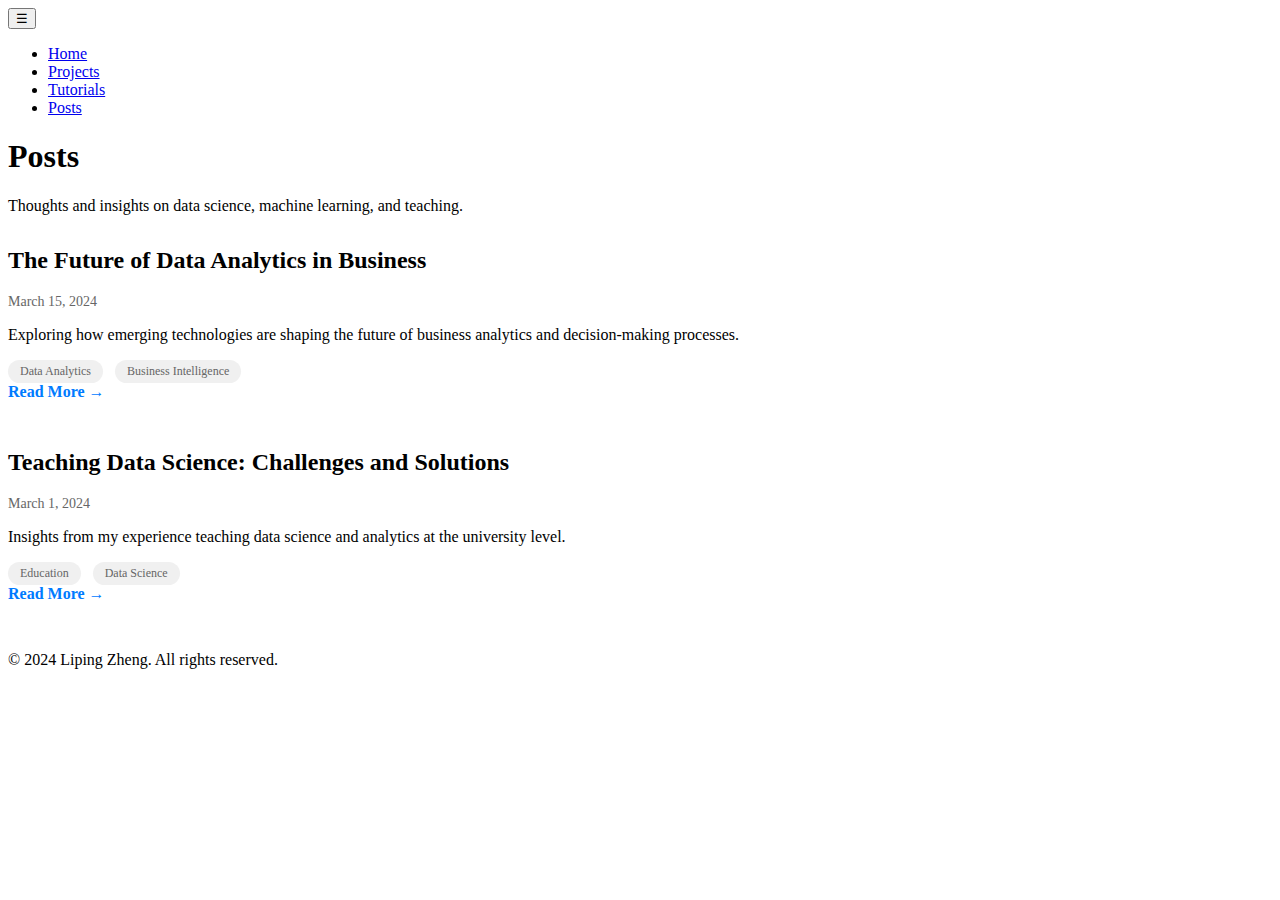
==== posts/index.html @ eadc7a20 "Create index.html" ====
<!DOCTYPE html>
<html lang="en">
<head>
    <meta charset="UTF-8">
    <meta name="viewport" content="width=device-width, initial-scale=1.0">
    <title>Posts - Liping Zheng</title>
</head>
<style>
    /* [Previous styles remain the same - include all styles from index.html] */
    
    /* Additional styles for posts */
    .post-list {
        margin-top: 2rem;
    }

    .post-item {
        margin-bottom: 3rem;
    }

    .post-meta {
        font-size: 14px;
        color: #666;
        margin-bottom: 0.5rem;
    }

    .post-excerpt {
        margin: 1rem 0;
    }

    .post-categories {
        margin-top: 1rem;
    }

    .category {
        display: inline-block;
        padding: 0.25rem 0.75rem;
        border-radius: 15px;
        font-size: 12px;
        background-color: #f0f0f0;
        color: #666;
        margin-right: 0.5rem;
    }

    .read-more {
        color: #007bff;
        text-decoration: none;
        font-weight: bold;
    }

    .read-more:hover {
        text-decoration: underline;
    }
</style>
<body>
    <!-- [Navigation remains the same as index.html] -->
    <header class="header">
        <nav class="nav-container">
            <button class="nav-toggle" aria-label="Toggle navigation">☰</button>
            <ul class="nav-menu">
                <li><a href="/" class="nav-link">Home</a></li>
                <li><a href="/projects" class="nav-link">Projects</a></li>
                <li><a href="/tutorials" class="nav-link">Tutorials</a></li>
                <li><a href="/posts" class="nav-link">Posts</a></li>
            </ul>
        </nav>
    </header>

    <div class="container">
        <main>
            <h1>Posts</h1>
            <p>Thoughts and insights on data science, machine learning, and teaching.</p>
            
            <div class="post-list">
                <article class="post-item">
                    <h2>The Future of Data Analytics in Business</h2>
                    <div class="post-meta">March 15, 2024</div>
                    <div class="post-excerpt">
                        <p>Exploring how emerging technologies are shaping the future of business analytics and decision-making processes.</p>
                    </div>
                    <div class="post-categories">
                        <span class="category">Data Analytics</span>
                        <span class="category">Business Intelligence</span>
                    </div>
                    <a href="#" class="read-more">Read More →</a>
                </article>

                <article class="post-item">
                    <h2>Teaching Data Science: Challenges and Solutions</h2>
                    <div class="post-meta">March 1, 2024</div>
                    <div class="post-excerpt">
                        <p>Insights from my experience teaching data science and analytics at the university level.</p>
                    </div>
                    <div class="post-categories">
                        <span class="category">Education</span>
                        <span class="category">Data Science</span>
                    </div>
                    <a href="#" class="read-more">Read More →</a>
                </article>

                <!-- Add more post items as needed -->
            </div>
        </main>
    </div>

    <footer>
        <p>&copy; 2024 Liping Zheng. All rights reserved.</p>
    </footer>

    <!-- [JavaScript remains the same as index.html] -->
    <script>
        const navToggle = document.querySelector('.nav-toggle');
        const navMenu = document.querySelector('.nav-menu');

        navToggle.addEventListener('click', () => {
            navMenu.classList.toggle('active');
        });
    </script>
</body>
</html>
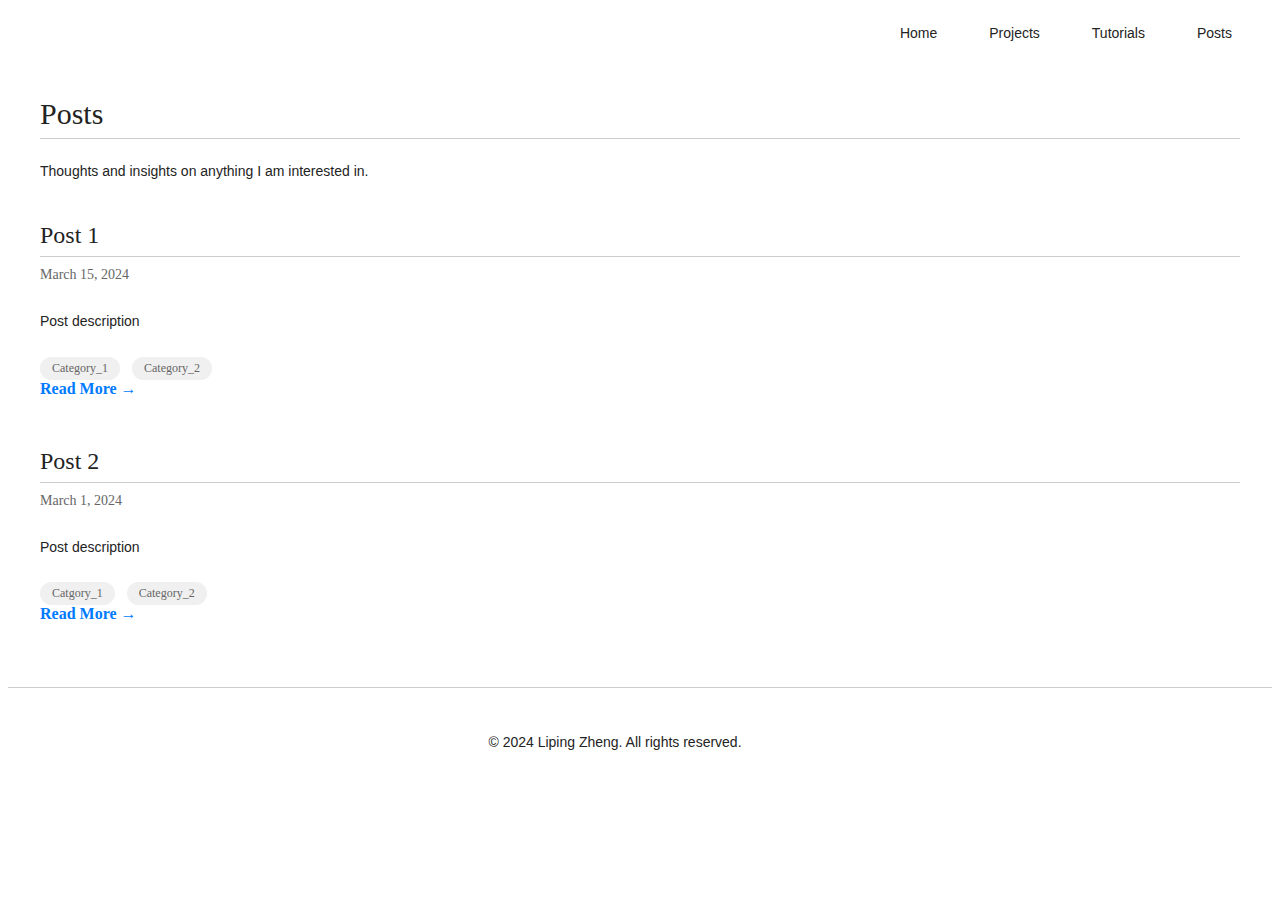
==== commit 2322a6d8: "Update index.html" ====
--- a/posts/index.html
+++ b/posts/index.html
@@ -6,7 +6,120 @@
     <title>Posts - Liping Zheng</title>
 </head>
 <style>
-    /* [Previous styles remain the same - include all styles from index.html] */
+    /* Your existing styles */
+    h1 {
+        font-size: 30px;
+    }
+    h2 {
+        font-size: 24px;
+    }
+    h1, h2, h3 {
+        font-family: Arvo, Monaco, serif;
+        line-height: 1.3;
+        font-weight: normal;
+    }
+    h1, h2, h3 {
+        display: block;
+        border-bottom: 1px solid #ccc;
+        padding-bottom: 5px;
+    }
+    h1, h2, h3, h4, h5, h6 {
+        color: #232323;
+        margin: 36px 0 10px;
+    }
+    p {
+        margin: 0 0 22px;
+        padding: 10px 50px 0 0;
+        font-family: "Helvetica Neue", Helvetica, Arial, sans-serif;
+        font-size: 14px;
+        color: #232323;
+        line-height: 1.8em;
+    }
+
+    /* Updated navigation styles */
+    .header {
+        padding: 1rem 0;
+        margin-bottom: 2rem;
+    }
+
+    .nav-container {
+        max-width: 1200px;
+        margin: 0 auto;
+        padding: 0 2rem;
+        text-align: right; /* Align items to the right */
+    }
+
+    .nav-menu {
+        display: inline-block; /* Display as inline block for natural text alignment */
+        margin: 0;
+        padding: 0;
+        list-style: none;
+    }
+
+    .nav-menu li {
+        display: inline-block;
+        margin-left: 2rem;
+    }
+
+    .nav-link {
+        color: #232323;
+        text-decoration: none;
+        font-family: "Helvetica Neue", Helvetica, Arial, sans-serif;
+        font-size: 14px;
+        padding: 0.5rem;
+        transition: color 0.3s ease;
+    }
+
+    .nav-link:hover {
+        color: #007bff;
+    }
+
+    /* Container for main content */
+    .container {
+        max-width: 1200px;
+        margin: 0 auto;
+        padding: 0 2rem;
+    }
+
+    /* Responsive navigation */
+    .nav-toggle {
+        display: none;
+        background: none;
+        border: none;
+        font-size: 1.5rem;
+        cursor: pointer;
+        float: right;
+    }
+
+    @media (max-width: 768px) {
+        .nav-toggle {
+            display: block;
+        }
+
+        .nav-menu {
+            display: none;
+            width: 100%;
+            text-align: center;
+            padding: 1rem 0;
+        }
+
+        .nav-menu.active {
+            display: block;
+        }
+
+        .nav-menu li {
+            display: block;
+            margin: 1rem 0;
+        }
+    }
+
+    /* Footer styles */
+    footer {
+        margin-top: 4rem;
+        padding: 2rem;
+        text-align: center;
+        border-top: 1px solid #ccc;
+    }
     
     /* Additional styles for posts */
     .post-list {
@@ -68,31 +181,31 @@
     <div class="container">
         <main>
             <h1>Posts</h1>
-            <p>Thoughts and insights on data science, machine learning, and teaching.</p>
+            <p>Thoughts and insights on anything I am interested in.</p>
             
             <div class="post-list">
                 <article class="post-item">
-                    <h2>The Future of Data Analytics in Business</h2>
+                    <h2>Post 1</h2>
                     <div class="post-meta">March 15, 2024</div>
                     <div class="post-excerpt">
-                        <p>Exploring how emerging technologies are shaping the future of business analytics and decision-making processes.</p>
+                        <p>Post description</p>
                     </div>
                     <div class="post-categories">
-                        <span class="category">Data Analytics</span>
-                        <span class="category">Business Intelligence</span>
+                        <span class="category">Category_1</span>
+                        <span class="category">Category_2</span>
                     </div>
                     <a href="#" class="read-more">Read More →</a>
                 </article>
 
                 <article class="post-item">
-                    <h2>Teaching Data Science: Challenges and Solutions</h2>
+                    <h2>Post 2</h2>
                     <div class="post-meta">March 1, 2024</div>
                     <div class="post-excerpt">
-                        <p>Insights from my experience teaching data science and analytics at the university level.</p>
+                        <p>Post description</p>
                     </div>
                     <div class="post-categories">
-                        <span class="category">Education</span>
-                        <span class="category">Data Science</span>
+                        <span class="category">Catgory_1</span>
+                        <span class="category">Category_2</span>
                     </div>
                     <a href="#" class="read-more">Read More →</a>
                 </article>
